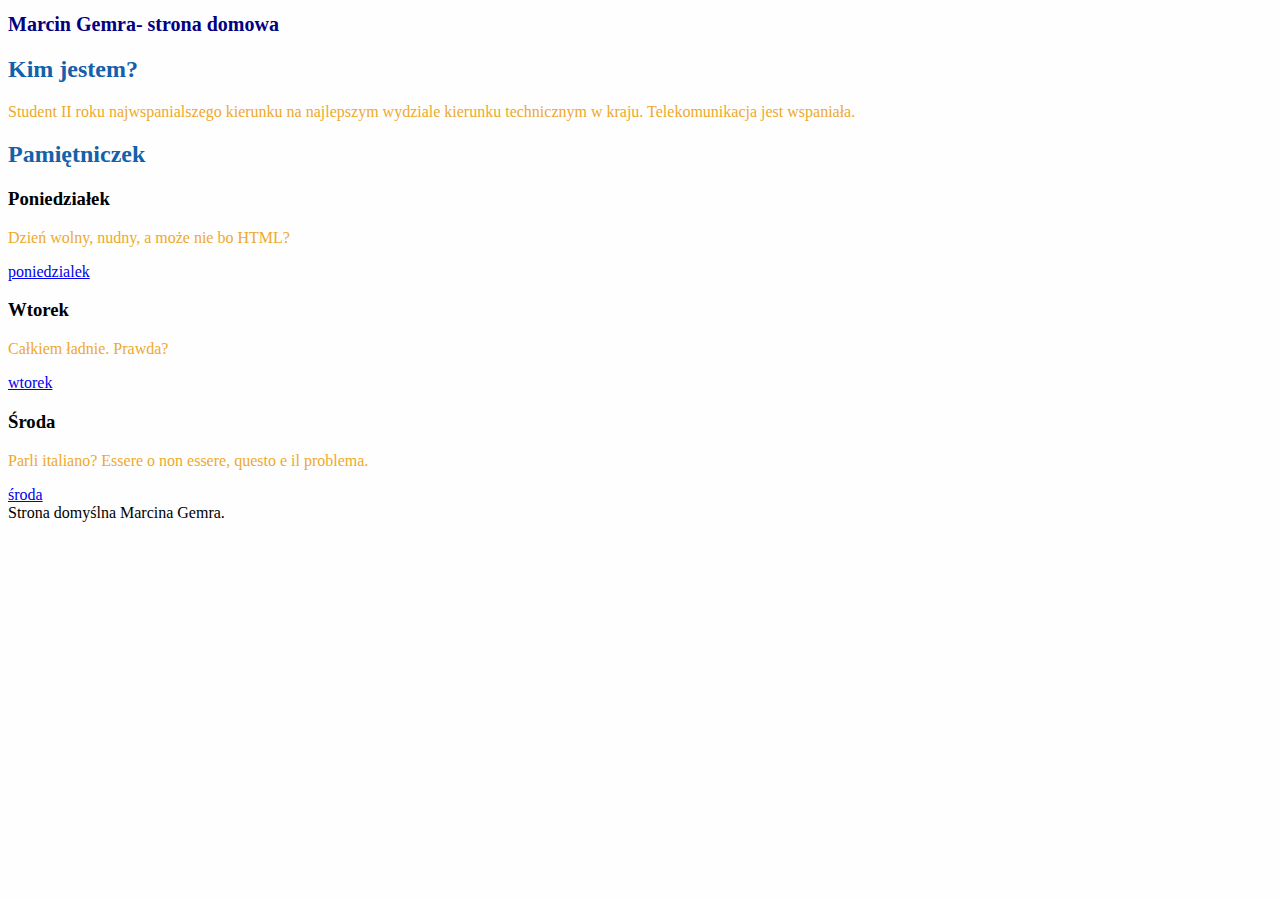
==== index.html @ 68c902b4 "initial" ====
<!DOCTYPE html>
<html lang="pl">

<head>
    <meta charset="UTF-8">
    <meta name="viewport" content="width=device-width, initial-scale=1.0">
    <meta http-equiv="X-UA-Compatible" content="ie=edge">
    <title>Document</title>
    <link rel="stylesheet" href="style.css" type="text/css">
</head>

<body>
    <main>
        <header>
            <h1 class="mainHeader">
                Marcin Gemra- strona domowa
            </h1>

        </header>


        <section>
            <h2 class="sectionHeader">
                Kim jestem?
            </h2>
            <p>
                Student II roku najwspanialszego kierunku na najlepszym wydziale kierunku technicznym w kraju. Telekomunikacja jest wspaniała.
            </p>
        </section>

        <section>
            <h2 class="sectionHeader">
                Pamiętniczek
            </h2>

            <section>
                <h3>
                    Poniedziałek
                </h3>
                <p>
                    Dzień wolny, nudny, a może nie bo HTML?
                </p>
                <a href="poniedzialek.html">poniedzialek</a>
            </section>

            <section>
                <h3>
                    Wtorek
                </h3>
                <p>
                    Całkiem ładnie. Prawda?
                </p>
                <a href="wtorek.html">wtorek</a>
            </section>

            <section>
                <h3>
                    Środa
                </h3>
                <p>
                    Parli italiano? Essere o non essere, questo e il problema.
                </p>
                <a href="sroda.html">środa</a>
            </section>
        </section>


        <footer>
            Strona domyślna Marcina Gemra.
        </footer>
    </main>
    <script src="main.js"></script>

</body>

</html>
---- style.css ----
body {
    background: #fefefe;
}

h1 {
    color: navy;
}

h2{
    color: #1460aa;
}

p {
    color: rgb(238, 169, 42);
}

.mainHeader
{
font-size: 20px;
}

.wtorekHeader
{
    font-size: 18px;
    background: #1460aa;
}
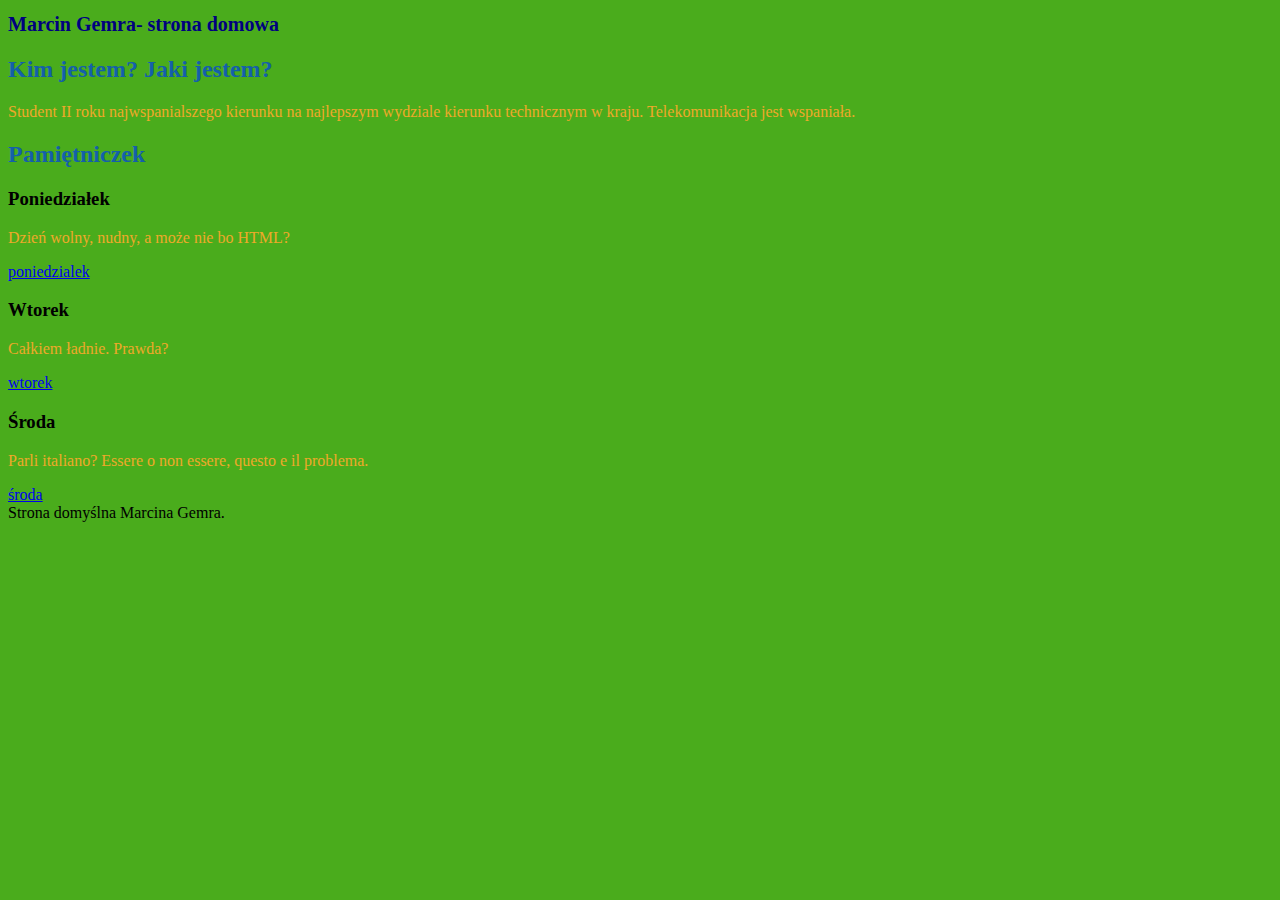
==== commit 1aa971dd: "feat: new index.html" ====
--- a/index.html
+++ b/index.html
@@ -21,7 +21,7 @@
 
         <section>
             <h2 class="sectionHeader">
-                Kim jestem?
+                Kim jestem? Jaki jestem?
             </h2>
             <p>
                 Student II roku najwspanialszego kierunku na najlepszym wydziale kierunku technicznym w kraju. Telekomunikacja jest wspaniała.
--- a/style.css
+++ b/style.css
@@ -1,5 +1,5 @@
 body {
-    background: #fefefe;
+    background: #4aac1c;
 }
 
 h1 {
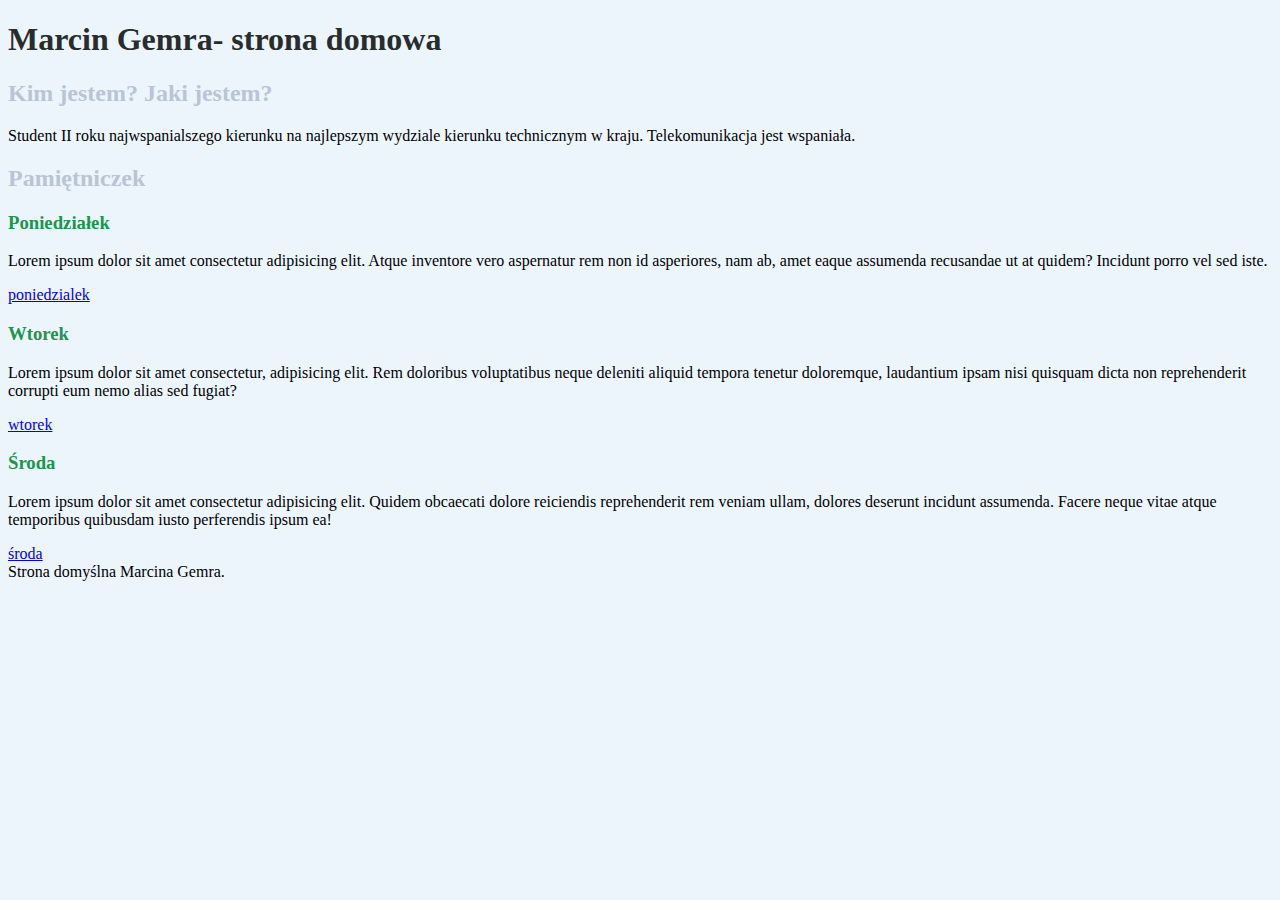
==== commit 4ad945df: "modified class names and changed style" ====
--- a/index.html
+++ b/index.html
@@ -23,8 +23,9 @@
             <h2 class="sectionHeader">
                 Kim jestem? Jaki jestem?
             </h2>
-            <p>
-                Student II roku najwspanialszego kierunku na najlepszym wydziale kierunku technicznym w kraju. Telekomunikacja jest wspaniała.
+            <p class="paragraph">
+                Student II roku najwspanialszego kierunku na najlepszym wydziale kierunku technicznym w kraju.
+                Telekomunikacja jest wspaniała.
             </p>
         </section>
 
@@ -33,34 +34,39 @@
                 Pamiętniczek
             </h2>
 
-            <section>
-                <h3>
+            <section class = "section">
+                <h3 class = "thirdHeader">
                     Poniedziałek
-                </h3>
-                <p>
-                    Dzień wolny, nudny, a może nie bo HTML?
+                </h3 class = "thirdHeader">
+                <p class= "paragraph">
+                    Lorem ipsum dolor sit amet consectetur adipisicing elit. Atque inventore vero aspernatur rem non id
+                    asperiores, nam ab, amet eaque assumenda recusandae ut at quidem? Incidunt porro vel sed iste.
                 </p>
-                <a href="poniedzialek.html">poniedzialek</a>
+                <a class="link" href="poniedzialek.html">poniedzialek</a>
             </section>
 
-            <section>
-                <h3>
+            <section class = "section">
+                <h3 class = "thirdHeader">
                     Wtorek
-                </h3>
-                <p>
-                    Całkiem ładnie. Prawda?
+                </h3 class = "thirdHeader">
+                <p class= "paragraph">
+                    Lorem ipsum dolor sit amet consectetur, adipisicing elit. Rem doloribus voluptatibus neque deleniti
+                    aliquid tempora tenetur doloremque, laudantium ipsam nisi quisquam dicta non reprehenderit corrupti
+                    eum nemo alias sed fugiat?
                 </p>
-                <a href="wtorek.html">wtorek</a>
+                <a class="link" href="wtorek.html">wtorek</a>
             </section>
 
-            <section>
-                <h3>
+            <section class = "section">
+                <h3 class = "thirdHeader">
                     Środa
-                </h3>
-                <p>
-                    Parli italiano? Essere o non essere, questo e il problema.
+                </h3 class = "thirdHeader">
+                <p class= "paragraph">
+                    Lorem ipsum dolor sit amet consectetur adipisicing elit. Quidem obcaecati dolore reiciendis
+                    reprehenderit rem veniam ullam, dolores deserunt incidunt assumenda. Facere neque vitae atque
+                    temporibus quibusdam iusto perferendis ipsum ea!
                 </p>
-                <a href="sroda.html">środa</a>
+                <a class="link" href="sroda.html">środa</a>
             </section>
         </section>
 
--- a/style.css
+++ b/style.css
@@ -1,26 +1,18 @@
 body {
-    background: #4aac1c;
+    background: #EDF5FC;
 }
 
-h1 {
-    color: navy;
+.mainHeader {
+   color: #272D2D;
 }
 
-h2{
-    color: #1460aa;
+.sectionHeader {
+    color: #B8C5D6;
 }
 
-p {
-    color: rgb(238, 169, 42);
+.thirdHeader{
+    color: #1A964E;
 }
-
-.mainHeader
-{
-font-size: 20px;
-}
-
-.wtorekHeader
-{
-    font-size: 18px;
-    background: #1460aa;
-}
+link{
+    color: #A6B1E1;
+}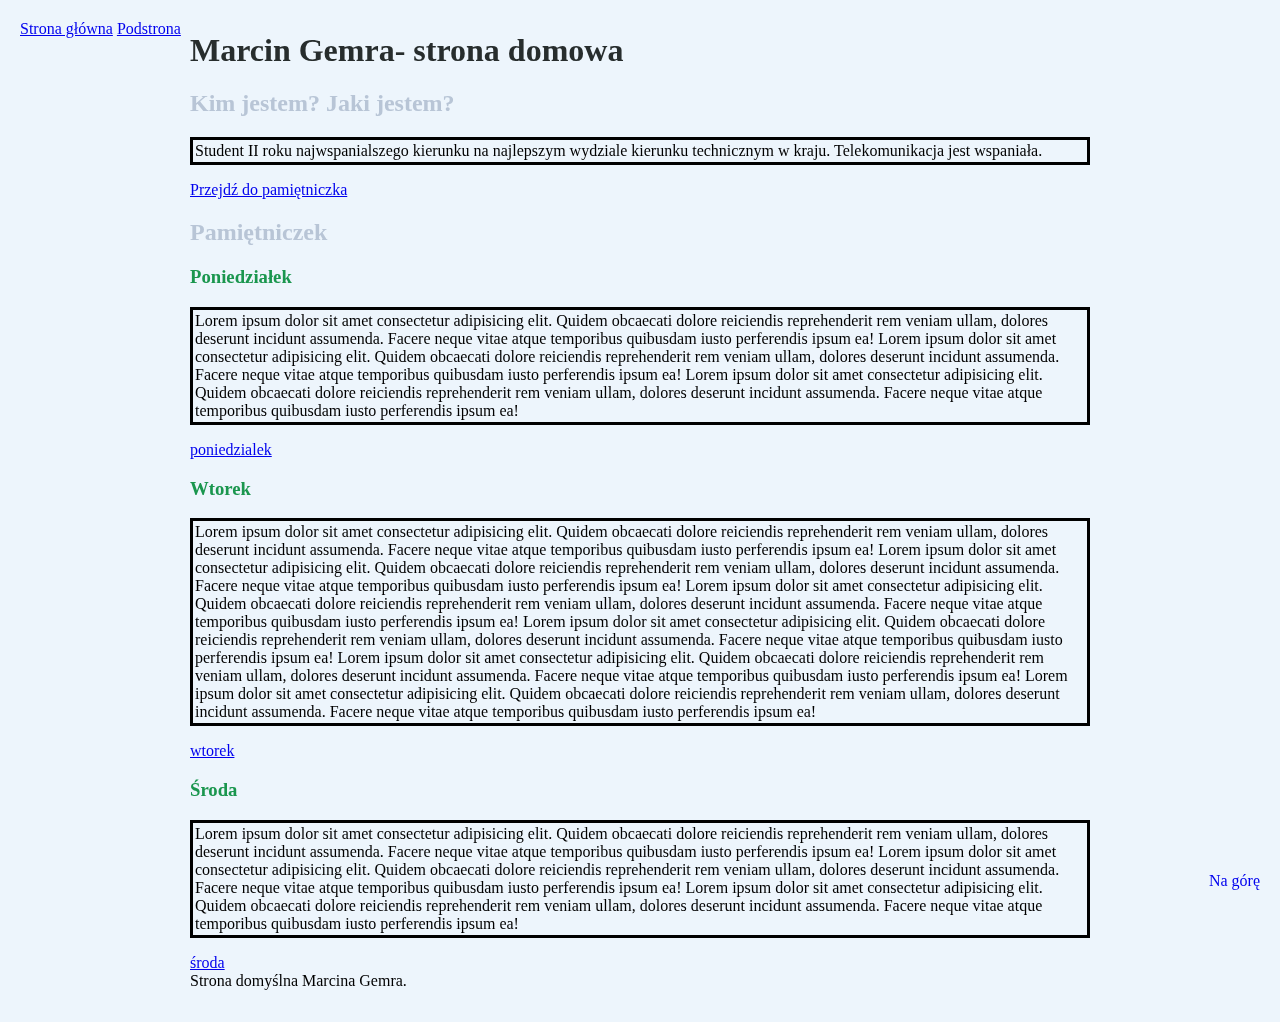
==== commit aaadd507: "added top and fixed classes names" ====
--- a/index.html
+++ b/index.html
@@ -10,70 +10,107 @@
 </head>
 
 <body>
-    <main>
-        <header>
-            <h1 class="mainHeader">
+
+    <header class="navigation">
+        <a href="index.html">Strona główna</a>
+        <a href="podstrona.html">Podstrona</a>
+        
+
+    </header>
+
+    <main  id="top" class="main">
+        <header class= "header">
+            <h1 >
                 Marcin Gemra- strona domowa
             </h1>
-
         </header>
 
 
-        <section>
-            <h2 class="sectionHeader">
-                Kim jestem? Jaki jestem?
-            </h2>
+    <section class="about">
+        <h2 class="sectionHeader">
+            Kim jestem? Jaki jestem?
+        </h2>
+        <p class="paragraph">
+            Student II roku najwspanialszego kierunku na najlepszym wydziale kierunku technicznym w kraju.
+            Telekomunikacja jest wspaniała.
+        </p>
+        <a class="link" href="#diary">Przejdź do pamiętniczka</a>
+    </section>
+
+    <section id=diary>
+        <h2 class="sectionHeader">
+            Pamiętniczek
+        </h2>
+
+        <section class="section">
+            <h3 class="thirdHeader">
+                Poniedziałek
+            </h3 class="thirdHeader">
             <p class="paragraph">
-                Student II roku najwspanialszego kierunku na najlepszym wydziale kierunku technicznym w kraju.
-                Telekomunikacja jest wspaniała.
+                Lorem ipsum dolor sit amet consectetur adipisicing elit. Quidem obcaecati dolore reiciendis
+                reprehenderit rem veniam ullam, dolores deserunt incidunt assumenda. Facere neque vitae atque
+                temporibus quibusdam iusto perferendis ipsum ea!
+                Lorem ipsum dolor sit amet consectetur adipisicing elit. Quidem obcaecati dolore reiciendis
+                reprehenderit rem veniam ullam, dolores deserunt incidunt assumenda. Facere neque vitae atque
+                temporibus quibusdam iusto perferendis ipsum ea!
+                Lorem ipsum dolor sit amet consectetur adipisicing elit. Quidem obcaecati dolore reiciendis
+                reprehenderit rem veniam ullam, dolores deserunt incidunt assumenda. Facere neque vitae atque
+                temporibus quibusdam iusto perferendis ipsum ea!
             </p>
+            <a class="link" href="poniedzialek.html">poniedzialek</a>
         </section>
 
-        <section>
-            <h2 class="sectionHeader">
-                Pamiętniczek
-            </h2>
-
-            <section class = "section">
-                <h3 class = "thirdHeader">
-                    Poniedziałek
-                </h3 class = "thirdHeader">
-                <p class= "paragraph">
-                    Lorem ipsum dolor sit amet consectetur adipisicing elit. Atque inventore vero aspernatur rem non id
-                    asperiores, nam ab, amet eaque assumenda recusandae ut at quidem? Incidunt porro vel sed iste.
-                </p>
-                <a class="link" href="poniedzialek.html">poniedzialek</a>
-            </section>
-
-            <section class = "section">
-                <h3 class = "thirdHeader">
-                    Wtorek
-                </h3 class = "thirdHeader">
-                <p class= "paragraph">
-                    Lorem ipsum dolor sit amet consectetur, adipisicing elit. Rem doloribus voluptatibus neque deleniti
-                    aliquid tempora tenetur doloremque, laudantium ipsam nisi quisquam dicta non reprehenderit corrupti
-                    eum nemo alias sed fugiat?
-                </p>
-                <a class="link" href="wtorek.html">wtorek</a>
-            </section>
-
-            <section class = "section">
-                <h3 class = "thirdHeader">
-                    Środa
-                </h3 class = "thirdHeader">
-                <p class= "paragraph">
-                    Lorem ipsum dolor sit amet consectetur adipisicing elit. Quidem obcaecati dolore reiciendis
-                    reprehenderit rem veniam ullam, dolores deserunt incidunt assumenda. Facere neque vitae atque
-                    temporibus quibusdam iusto perferendis ipsum ea!
-                </p>
-                <a class="link" href="sroda.html">środa</a>
-            </section>
+        <section class="section">
+            <h3 class="thirdHeader">
+                Wtorek
+            </h3 class="thirdHeader">
+            <p class="paragraph">
+                Lorem ipsum dolor sit amet consectetur adipisicing elit. Quidem obcaecati dolore reiciendis
+                reprehenderit rem veniam ullam, dolores deserunt incidunt assumenda. Facere neque vitae atque
+                temporibus quibusdam iusto perferendis ipsum ea!
+                Lorem ipsum dolor sit amet consectetur adipisicing elit. Quidem obcaecati dolore reiciendis
+                reprehenderit rem veniam ullam, dolores deserunt incidunt assumenda. Facere neque vitae atque
+                temporibus quibusdam iusto perferendis ipsum ea!
+                Lorem ipsum dolor sit amet consectetur adipisicing elit. Quidem obcaecati dolore reiciendis
+                reprehenderit rem veniam ullam, dolores deserunt incidunt assumenda. Facere neque vitae atque
+                temporibus quibusdam iusto perferendis ipsum ea!
+                Lorem ipsum dolor sit amet consectetur adipisicing elit. Quidem obcaecati dolore reiciendis
+                reprehenderit rem veniam ullam, dolores deserunt incidunt assumenda. Facere neque vitae atque
+                temporibus quibusdam iusto perferendis ipsum ea!
+                Lorem ipsum dolor sit amet consectetur adipisicing elit. Quidem obcaecati dolore reiciendis
+                reprehenderit rem veniam ullam, dolores deserunt incidunt assumenda. Facere neque vitae atque
+                temporibus quibusdam iusto perferendis ipsum ea!
+                Lorem ipsum dolor sit amet consectetur adipisicing elit. Quidem obcaecati dolore reiciendis
+                reprehenderit rem veniam ullam, dolores deserunt incidunt assumenda. Facere neque vitae atque
+                temporibus quibusdam iusto perferendis ipsum ea!
+            </p>
+            <a class="link" href="wtorek.html">wtorek</a>
         </section>
 
+        <section class="section">
+            <h3 class="thirdHeader">
+                Środa
+            </h3 class="thirdHeader">
+            <p class="paragraph">
+                Lorem ipsum dolor sit amet consectetur adipisicing elit. Quidem obcaecati dolore reiciendis
+                reprehenderit rem veniam ullam, dolores deserunt incidunt assumenda. Facere neque vitae atque
+                temporibus quibusdam iusto perferendis ipsum ea!
+                Lorem ipsum dolor sit amet consectetur adipisicing elit. Quidem obcaecati dolore reiciendis
+                reprehenderit rem veniam ullam, dolores deserunt incidunt assumenda. Facere neque vitae atque
+                temporibus quibusdam iusto perferendis ipsum ea!
+                Lorem ipsum dolor sit amet consectetur adipisicing elit. Quidem obcaecati dolore reiciendis
+                reprehenderit rem veniam ullam, dolores deserunt incidunt assumenda. Facere neque vitae atque
+                temporibus quibusdam iusto perferendis ipsum ea!
+            </p>
+            <a class="link" href="sroda.html">środa</a>
+        </section>
+    </section>
 
-        <footer>
-            Strona domyślna Marcina Gemra.
-        </footer>
+
+    <footer>
+        <a href="#top" class="top">Na górę</a>
+        Strona domyślna Marcina Gemra.
+    </footer>
     </main>
     <script src="main.js"></script>
 
--- a/style.css
+++ b/style.css
@@ -1,13 +1,25 @@
 body {
     background: #EDF5FC;
+
 }
 
-.mainHeader {
+.main {
+    width: 100%;
+    max-width: 900px;
+    margin : 32px auto;
+    position: relative;
+}
+
+.header {
    color: #272D2D;
+   
 }
 
 .sectionHeader {
     color: #B8C5D6;
+}
+.about{
+    
 }
 
 .thirdHeader{
@@ -15,4 +27,48 @@
 }
 link{
     color: #A6B1E1;
+}
+
+.paragraph{
+
+padding: 2px;
+border: solid;
+}
+
+.box, .testBox{
+    width: 100px;
+    height: 100px;
+    background: #1A964E;
+    padding: 10px;
+    border: red solid;
+    margin: 20px;
+    position: absolute;
+}
+
+.box{
+    background: blue;
+    z-index: 3;
+    left: 50%;
+    top:10px;
+}
+.testBox{
+    z-index: 2;
+    left: 45%;
+    top : 50px;
+}
+
+.top{
+    position: fixed;
+    bottom: 10px;
+    right: 20px;
+    text-decoration: none;
+}
+
+.navigation{
+    position:fixed;
+    top: 10px;
+    left : 10px;
+    box-sizing: border-box;
+    padding: 10px;
+    text-decoration: none;
 }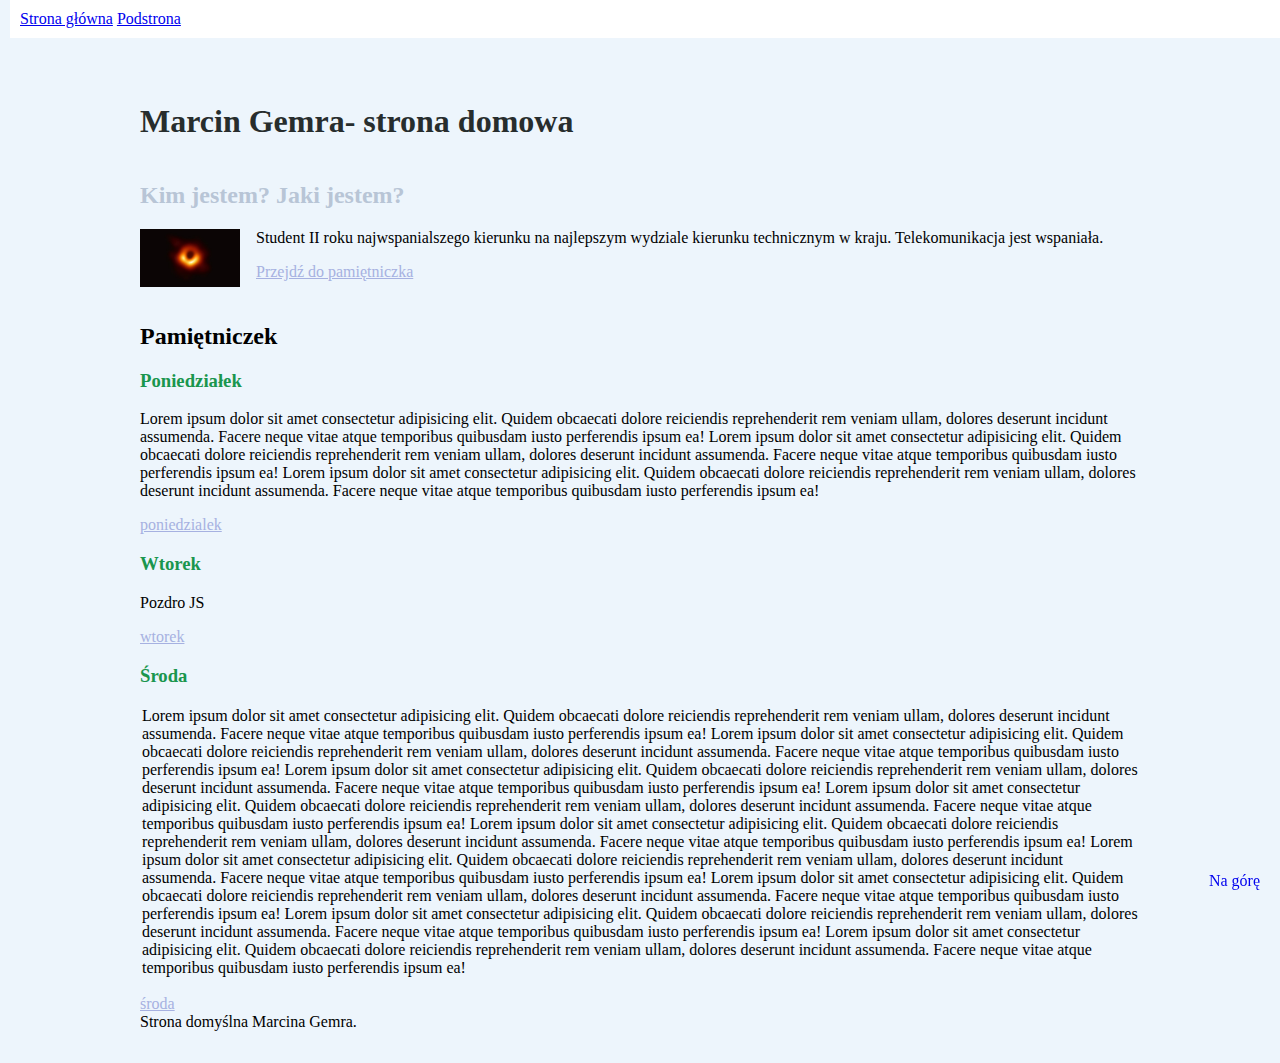
==== commit 2f3e3840: "modified class names" ====
--- a/index.html
+++ b/index.html
@@ -14,103 +14,126 @@
     <header class="navigation">
         <a href="index.html">Strona główna</a>
         <a href="podstrona.html">Podstrona</a>
-        
+
 
     </header>
 
-    <main  id="top" class="main">
-        <header class= "header">
-            <h1 >
+    <main id="top" class="main">
+        <header class="header">
+            <h1>
                 Marcin Gemra- strona domowa
             </h1>
         </header>
 
 
-    <section class="about">
-        <h2 class="sectionHeader">
-            Kim jestem? Jaki jestem?
-        </h2>
-        <p class="paragraph">
-            Student II roku najwspanialszego kierunku na najlepszym wydziale kierunku technicznym w kraju.
-            Telekomunikacja jest wspaniała.
-        </p>
-        <a class="link" href="#diary">Przejdź do pamiętniczka</a>
-    </section>
+        <section class="about">
 
-    <section id=diary>
-        <h2 class="sectionHeader">
-            Pamiętniczek
-        </h2>
 
-        <section class="section">
-            <h3 class="thirdHeader">
-                Poniedziałek
-            </h3 class="thirdHeader">
-            <p class="paragraph">
-                Lorem ipsum dolor sit amet consectetur adipisicing elit. Quidem obcaecati dolore reiciendis
-                reprehenderit rem veniam ullam, dolores deserunt incidunt assumenda. Facere neque vitae atque
-                temporibus quibusdam iusto perferendis ipsum ea!
-                Lorem ipsum dolor sit amet consectetur adipisicing elit. Quidem obcaecati dolore reiciendis
-                reprehenderit rem veniam ullam, dolores deserunt incidunt assumenda. Facere neque vitae atque
-                temporibus quibusdam iusto perferendis ipsum ea!
-                Lorem ipsum dolor sit amet consectetur adipisicing elit. Quidem obcaecati dolore reiciendis
-                reprehenderit rem veniam ullam, dolores deserunt incidunt assumenda. Facere neque vitae atque
-                temporibus quibusdam iusto perferendis ipsum ea!
+            <h2 class="about__header">
+                Kim jestem? Jaki jestem?
+            </h2>
+
+
+            <p class="about__paragraph">
+                <img src="czdz.png" alt="zdjęcie czarnej dziury" class="about__photo">
+                Student II roku najwspanialszego kierunku na najlepszym wydziale kierunku technicznym w kraju.
+                Telekomunikacja jest wspaniała.
             </p>
-            <a class="link" href="poniedzialek.html">poniedzialek</a>
+            <a class="about__link" href="#diary">Przejdź do pamiętniczka</a>
         </section>
 
-        <section class="section">
-            <h3 class="thirdHeader">
-                Wtorek
-            </h3 class="thirdHeader">
-            <p class="paragraph">
-                Lorem ipsum dolor sit amet consectetur adipisicing elit. Quidem obcaecati dolore reiciendis
-                reprehenderit rem veniam ullam, dolores deserunt incidunt assumenda. Facere neque vitae atque
-                temporibus quibusdam iusto perferendis ipsum ea!
-                Lorem ipsum dolor sit amet consectetur adipisicing elit. Quidem obcaecati dolore reiciendis
-                reprehenderit rem veniam ullam, dolores deserunt incidunt assumenda. Facere neque vitae atque
-                temporibus quibusdam iusto perferendis ipsum ea!
-                Lorem ipsum dolor sit amet consectetur adipisicing elit. Quidem obcaecati dolore reiciendis
-                reprehenderit rem veniam ullam, dolores deserunt incidunt assumenda. Facere neque vitae atque
-                temporibus quibusdam iusto perferendis ipsum ea!
-                Lorem ipsum dolor sit amet consectetur adipisicing elit. Quidem obcaecati dolore reiciendis
-                reprehenderit rem veniam ullam, dolores deserunt incidunt assumenda. Facere neque vitae atque
-                temporibus quibusdam iusto perferendis ipsum ea!
-                Lorem ipsum dolor sit amet consectetur adipisicing elit. Quidem obcaecati dolore reiciendis
-                reprehenderit rem veniam ullam, dolores deserunt incidunt assumenda. Facere neque vitae atque
-                temporibus quibusdam iusto perferendis ipsum ea!
-                Lorem ipsum dolor sit amet consectetur adipisicing elit. Quidem obcaecati dolore reiciendis
-                reprehenderit rem veniam ullam, dolores deserunt incidunt assumenda. Facere neque vitae atque
-                temporibus quibusdam iusto perferendis ipsum ea!
-            </p>
-            <a class="link" href="wtorek.html">wtorek</a>
+        <section id=diary>
+            <h2 class="diary__header">
+                Pamiętniczek
+            </h2>
+
+            <section class="diary__section">
+                <h3 class="diary__section diary__section--header">
+                    Poniedziałek
+                </h3 >
+                <p class="diary__paragraph">
+                    Lorem ipsum dolor sit amet consectetur adipisicing elit. Quidem obcaecati dolore reiciendis
+                    reprehenderit rem veniam ullam, dolores deserunt incidunt assumenda. Facere neque vitae atque
+                    temporibus quibusdam iusto perferendis ipsum ea!
+                    Lorem ipsum dolor sit amet consectetur adipisicing elit. Quidem obcaecati dolore reiciendis
+                    reprehenderit rem veniam ullam, dolores deserunt incidunt assumenda. Facere neque vitae atque
+                    temporibus quibusdam iusto perferendis ipsum ea!
+                    Lorem ipsum dolor sit amet consectetur adipisicing elit. Quidem obcaecati dolore reiciendis
+                    reprehenderit rem veniam ullam, dolores deserunt incidunt assumenda. Facere neque vitae atque
+                    temporibus quibusdam iusto perferendis ipsum ea!
+                </p>
+                <a class="diary__link" href="poniedzialek.html">poniedzialek</a>
+            </section>
+
+            <section class="diary__section">
+                <h3 class="diary__section diary__section--header">
+                    Wtorek
+                </h3 >
+                <p class="diary__paragraph">
+                    Lorem ipsum dolor sit amet consectetur adipisicing elit. Quidem obcaecati dolore reiciendis
+                    reprehenderit rem veniam ullam, dolores deserunt incidunt assumenda. Facere neque vitae atque
+                    temporibus quibusdam iusto perferendis ipsum ea!
+                    Lorem ipsum dolor sit amet consectetur adipisicing elit. Quidem obcaecati dolore reiciendis
+                    reprehenderit rem veniam ullam, dolores deserunt incidunt assumenda. Facere neque vitae atque
+                    temporibus quibusdam iusto perferendis ipsum ea!
+                    Lorem ipsum dolor sit amet consectetur adipisicing elit. Quidem obcaecati dolore reiciendis
+                    reprehenderit rem veniam ullam, dolores deserunt incidunt assumenda. Facere neque vitae atque
+                    temporibus quibusdam iusto perferendis ipsum ea!
+                    Lorem ipsum dolor sit amet consectetur adipisicing elit. Quidem obcaecati dolore reiciendis
+                    reprehenderit rem veniam ullam, dolores deserunt incidunt assumenda. Facere neque vitae atque
+                    temporibus quibusdam iusto perferendis ipsum ea!
+                    Lorem ipsum dolor sit amet consectetur adipisicing elit. Quidem obcaecati dolore reiciendis
+                    reprehenderit rem veniam ullam, dolores deserunt incidunt assumenda. Facere neque vitae atque
+                    temporibus quibusdam iusto perferendis ipsum ea!
+                    Lorem ipsum dolor sit amet consectetur adipisicing elit. Quidem obcaecati dolore reiciendis
+                    reprehenderit rem veniam ullam, dolores deserunt incidunt assumenda. Facere neque vitae atque
+                    temporibus quibusdam iusto perferendis ipsum ea!
+                </p>
+                <a class="diary__link" href="wtorek.html">wtorek</a>
+            </section>
+
+            <section class="diary__section">
+                <h3 class="diary__section diary__section--header">
+                    Środa
+                </h3>
+                <p class="diary_paragraph">
+                    Lorem ipsum dolor sit amet consectetur adipisicing elit. Quidem obcaecati dolore reiciendis
+                    reprehenderit rem veniam ullam, dolores deserunt incidunt assumenda. Facere neque vitae atque
+                    temporibus quibusdam iusto perferendis ipsum ea!
+                    Lorem ipsum dolor sit amet consectetur adipisicing elit. Quidem obcaecati dolore reiciendis
+                    reprehenderit rem veniam ullam, dolores deserunt incidunt assumenda. Facere neque vitae atque
+                    temporibus quibusdam iusto perferendis ipsum ea!
+                    Lorem ipsum dolor sit amet consectetur adipisicing elit. Quidem obcaecati dolore reiciendis
+                    reprehenderit rem veniam ullam, dolores deserunt incidunt assumenda. Facere neque vitae atque
+                    temporibus quibusdam iusto perferendis ipsum ea!
+                    Lorem ipsum dolor sit amet consectetur adipisicing elit. Quidem obcaecati dolore reiciendis
+                    reprehenderit rem veniam ullam, dolores deserunt incidunt assumenda. Facere neque vitae atque
+                    temporibus quibusdam iusto perferendis ipsum ea!
+                    Lorem ipsum dolor sit amet consectetur adipisicing elit. Quidem obcaecati dolore reiciendis
+                    reprehenderit rem veniam ullam, dolores deserunt incidunt assumenda. Facere neque vitae atque
+                    temporibus quibusdam iusto perferendis ipsum ea!
+                    Lorem ipsum dolor sit amet consectetur adipisicing elit. Quidem obcaecati dolore reiciendis
+                    reprehenderit rem veniam ullam, dolores deserunt incidunt assumenda. Facere neque vitae atque
+                    temporibus quibusdam iusto perferendis ipsum ea!
+                    Lorem ipsum dolor sit amet consectetur adipisicing elit. Quidem obcaecati dolore reiciendis
+                    reprehenderit rem veniam ullam, dolores deserunt incidunt assumenda. Facere neque vitae atque
+                    temporibus quibusdam iusto perferendis ipsum ea!
+                    Lorem ipsum dolor sit amet consectetur adipisicing elit. Quidem obcaecati dolore reiciendis
+                    reprehenderit rem veniam ullam, dolores deserunt incidunt assumenda. Facere neque vitae atque
+                    temporibus quibusdam iusto perferendis ipsum ea!
+                    Lorem ipsum dolor sit amet consectetur adipisicing elit. Quidem obcaecati dolore reiciendis
+                    reprehenderit rem veniam ullam, dolores deserunt incidunt assumenda. Facere neque vitae atque
+                    temporibus quibusdam iusto perferendis ipsum ea!
+                </p>
+                <a class="diary__link" href="sroda.html">środa</a>
+            </section>
         </section>
 
-        <section class="section">
-            <h3 class="thirdHeader">
-                Środa
-            </h3 class="thirdHeader">
-            <p class="paragraph">
-                Lorem ipsum dolor sit amet consectetur adipisicing elit. Quidem obcaecati dolore reiciendis
-                reprehenderit rem veniam ullam, dolores deserunt incidunt assumenda. Facere neque vitae atque
-                temporibus quibusdam iusto perferendis ipsum ea!
-                Lorem ipsum dolor sit amet consectetur adipisicing elit. Quidem obcaecati dolore reiciendis
-                reprehenderit rem veniam ullam, dolores deserunt incidunt assumenda. Facere neque vitae atque
-                temporibus quibusdam iusto perferendis ipsum ea!
-                Lorem ipsum dolor sit amet consectetur adipisicing elit. Quidem obcaecati dolore reiciendis
-                reprehenderit rem veniam ullam, dolores deserunt incidunt assumenda. Facere neque vitae atque
-                temporibus quibusdam iusto perferendis ipsum ea!
-            </p>
-            <a class="link" href="sroda.html">środa</a>
-        </section>
-    </section>
 
-
-    <footer>
-        <a href="#top" class="top">Na górę</a>
-        Strona domyślna Marcina Gemra.
-    </footer>
+        <footer class="footer">
+            <a href="#top" class="footer__top">Na górę</a>
+            Strona domyślna Marcina Gemra.
+        </footer>
     </main>
     <script src="main.js"></script>
 
--- a/style.css
+++ b/style.css
@@ -1,74 +1,72 @@
+
+.about{
+    overflow: hidden;
+}
+
+.about__header {
+    color: #B8C5D6;
+}
+
+.about__link, .diary__link {
+    color: #A6B1E1;
+}
+
+.about__photo{
+    float: left;
+    width: 100%;
+    max-width: 100px;
+    display: block;
+    margin: 0 16px 16px 0;
+    
+}
+
 body {
     background: #EDF5FC;
 
 }
 
-.main {
-    width: 100%;
-    max-width: 900px;
-    margin : 32px auto;
-    position: relative;
+.diary__header{
+
+}
+
+.diary_paragraph{
+padding: 2px;
+    
+}
+
+.diary__section--header{
+    color: #1A964E;
 }
 
 .header {
-   color: #272D2D;
+    color: #272D2D;
+    padding-top: 50px;
+    
+ }
+
+ .main {
+    width: 100%;
+    max-width: 1000px;
+    margin : 32px auto;
+    position: relative;
    
 }
 
-.sectionHeader {
-    color: #B8C5D6;
-}
-.about{
-    
+.navigation{
+    width: 100%;
+    position:fixed;
+    top: 0;
+    left : 10px;
+    box-sizing: border-box;
+    padding: 10px;
+    text-decoration: none;
+    background: white;
+    z-index: 2;
 }
 
-.thirdHeader{
-    color: #1A964E;
-}
-link{
-    color: #A6B1E1;
-}
-
-.paragraph{
-
-padding: 2px;
-border: solid;
-}
-
-.box, .testBox{
-    width: 100px;
-    height: 100px;
-    background: #1A964E;
-    padding: 10px;
-    border: red solid;
-    margin: 20px;
-    position: absolute;
-}
-
-.box{
-    background: blue;
-    z-index: 3;
-    left: 50%;
-    top:10px;
-}
-.testBox{
-    z-index: 2;
-    left: 45%;
-    top : 50px;
-}
-
-.top{
+.footer__top{
     position: fixed;
     bottom: 10px;
     right: 20px;
     text-decoration: none;
-}
-
-.navigation{
-    position:fixed;
-    top: 10px;
-    left : 10px;
-    box-sizing: border-box;
-    padding: 10px;
-    text-decoration: none;
 }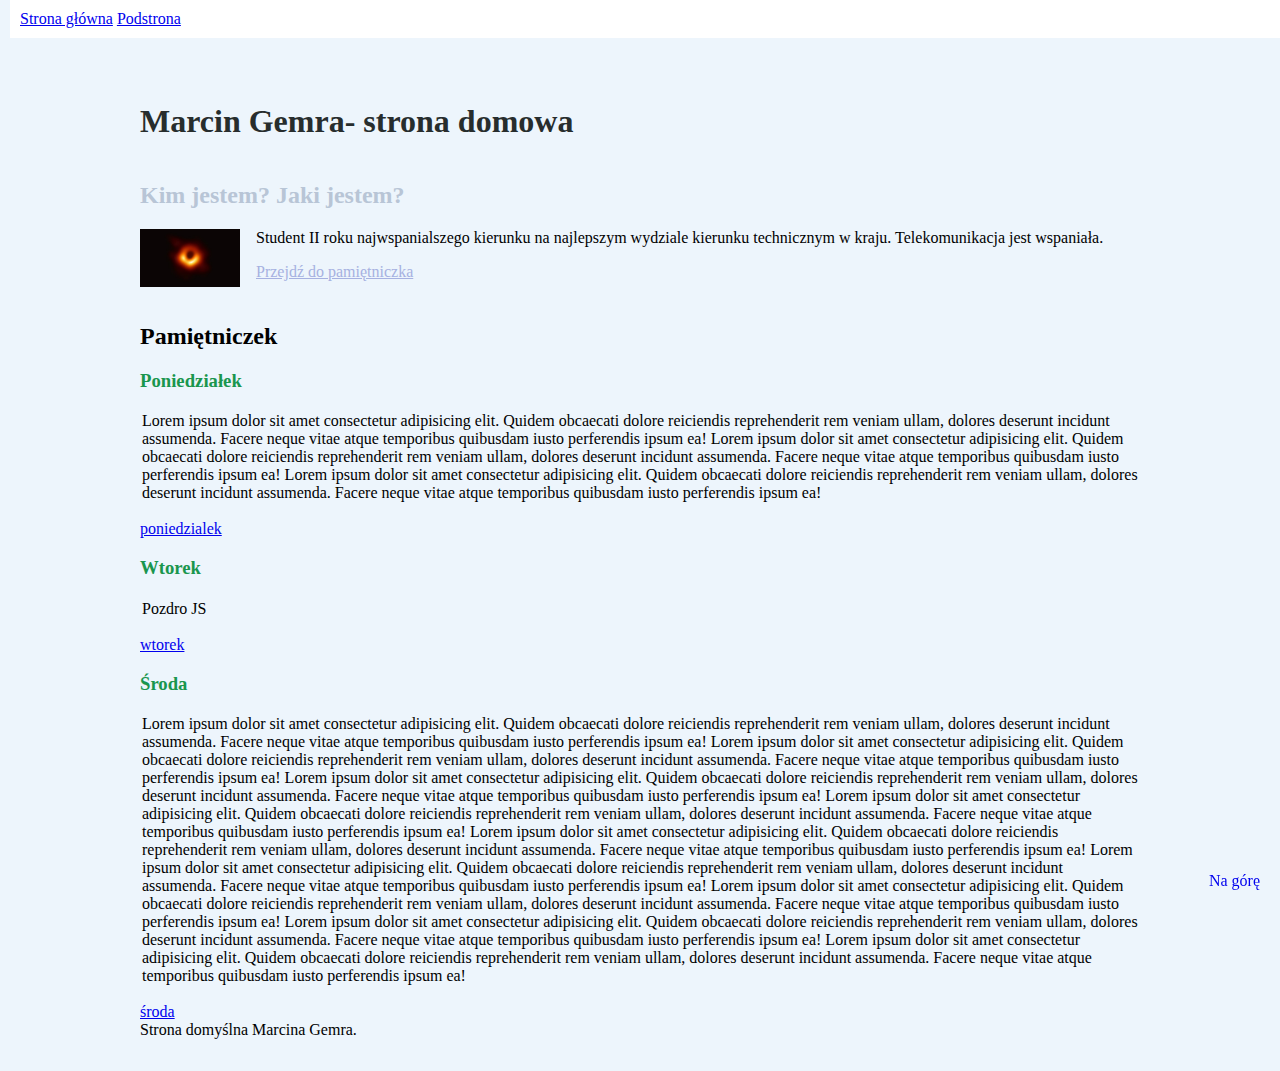
==== commit 2b07cd6a: "modified class names v2" ====
--- a/index.html
+++ b/index.html
@@ -47,11 +47,11 @@
                 Pamiętniczek
             </h2>
 
-            <section class="diary__section">
-                <h3 class="diary__section diary__section--header">
+            <section class="day">
+                <h3 class="day__header">
                     Poniedziałek
                 </h3 >
-                <p class="diary__paragraph">
+                <p class="day__paragraph">
                     Lorem ipsum dolor sit amet consectetur adipisicing elit. Quidem obcaecati dolore reiciendis
                     reprehenderit rem veniam ullam, dolores deserunt incidunt assumenda. Facere neque vitae atque
                     temporibus quibusdam iusto perferendis ipsum ea!
@@ -62,14 +62,14 @@
                     reprehenderit rem veniam ullam, dolores deserunt incidunt assumenda. Facere neque vitae atque
                     temporibus quibusdam iusto perferendis ipsum ea!
                 </p>
-                <a class="diary__link" href="poniedzialek.html">poniedzialek</a>
+                <a class="day__link" href="poniedzialek.html">poniedzialek</a>
             </section>
 
-            <section class="diary__section">
-                <h3 class="diary__section diary__section--header">
+            <section class="day">
+                <h3 class="day__header">
                     Wtorek
                 </h3 >
-                <p class="diary__paragraph">
+                <p class="day__paragraph">
                     Lorem ipsum dolor sit amet consectetur adipisicing elit. Quidem obcaecati dolore reiciendis
                     reprehenderit rem veniam ullam, dolores deserunt incidunt assumenda. Facere neque vitae atque
                     temporibus quibusdam iusto perferendis ipsum ea!
@@ -89,14 +89,14 @@
                     reprehenderit rem veniam ullam, dolores deserunt incidunt assumenda. Facere neque vitae atque
                     temporibus quibusdam iusto perferendis ipsum ea!
                 </p>
-                <a class="diary__link" href="wtorek.html">wtorek</a>
+                <a class="day__link" href="wtorek.html">wtorek</a>
             </section>
 
-            <section class="diary__section">
-                <h3 class="diary__section diary__section--header">
+            <section class="day">
+                <h3 class="day__header">
                     Środa
                 </h3>
-                <p class="diary_paragraph">
+                <p class="day__paragraph">
                     Lorem ipsum dolor sit amet consectetur adipisicing elit. Quidem obcaecati dolore reiciendis
                     reprehenderit rem veniam ullam, dolores deserunt incidunt assumenda. Facere neque vitae atque
                     temporibus quibusdam iusto perferendis ipsum ea!
@@ -125,7 +125,7 @@
                     reprehenderit rem veniam ullam, dolores deserunt incidunt assumenda. Facere neque vitae atque
                     temporibus quibusdam iusto perferendis ipsum ea!
                 </p>
-                <a class="diary__link" href="sroda.html">środa</a>
+                <a class="day__link" href="sroda.html">środa</a>
             </section>
         </section>
 
--- a/style.css
+++ b/style.css
@@ -29,12 +29,12 @@
 
 }
 
-.diary_paragraph{
+.day__paragraph{
 padding: 2px;
     
 }
 
-.diary__section--header{
+.day__header{
     color: #1A964E;
 }
 
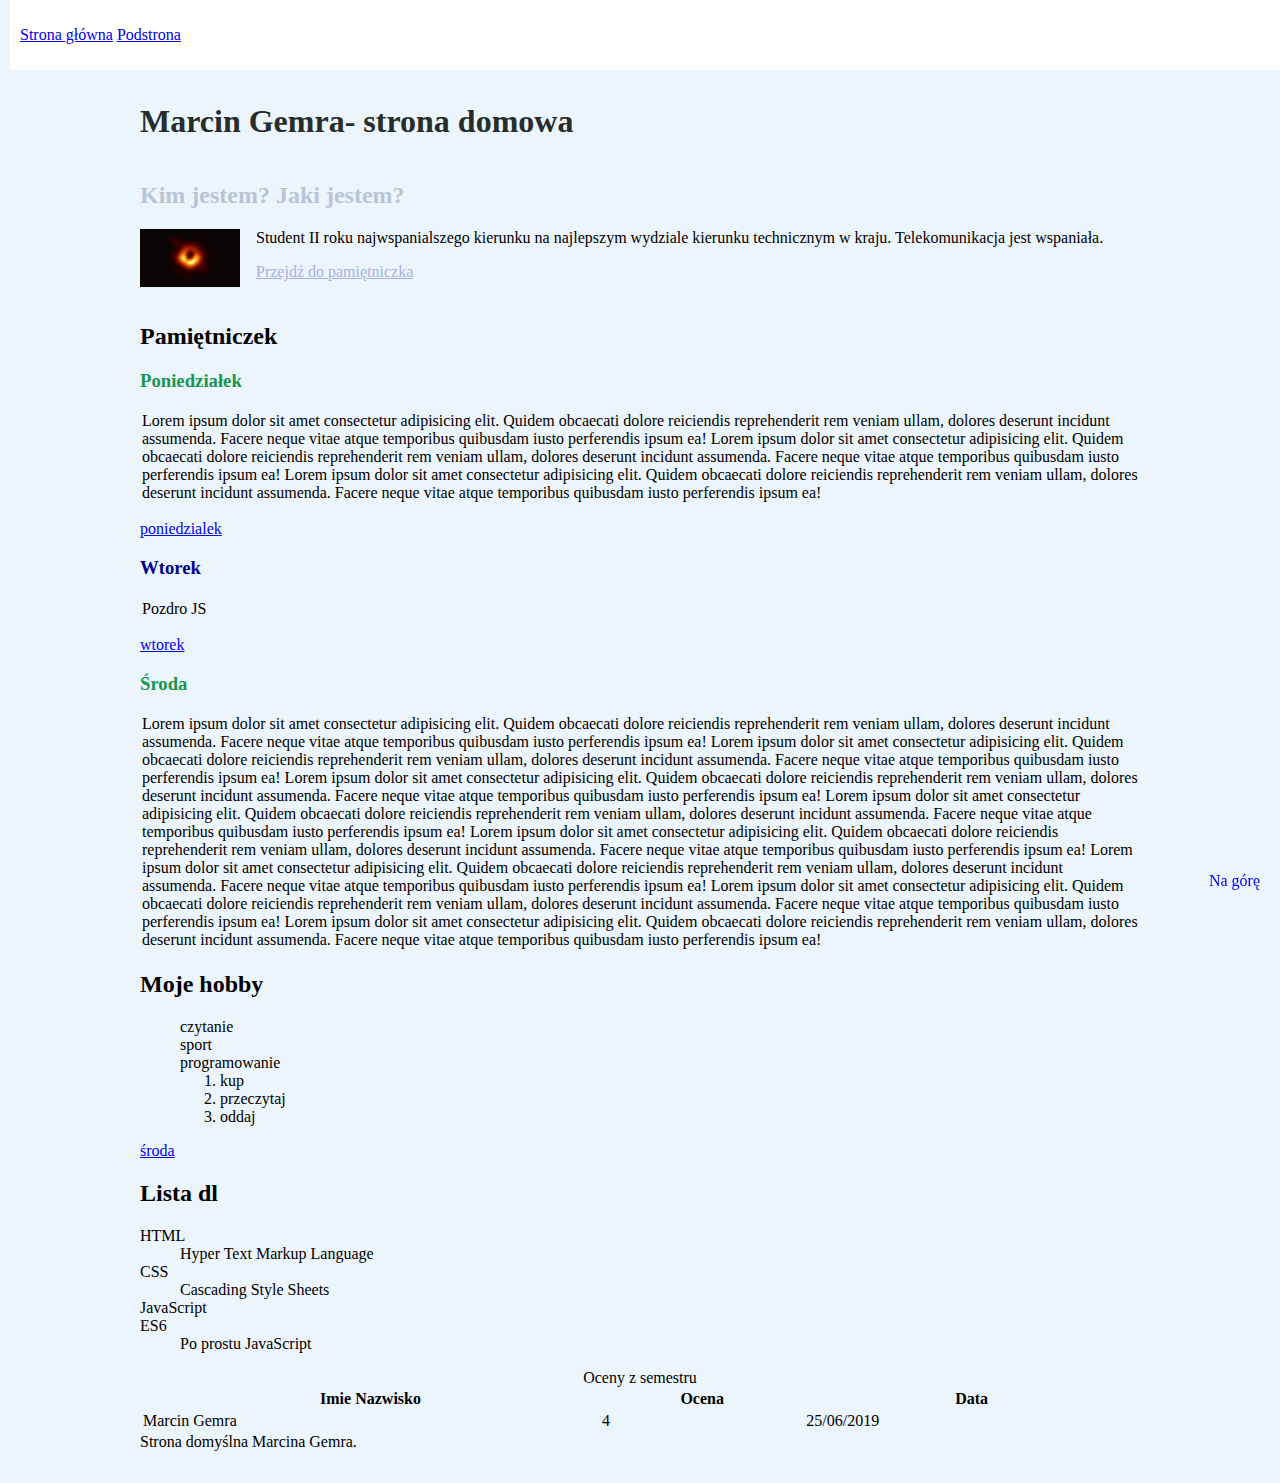
==== commit 1a06eb2c: "new html feat" ====
--- a/index.html
+++ b/index.html
@@ -11,9 +11,15 @@
 
 <body>
 
-    <header class="navigation">
-        <a href="index.html">Strona główna</a>
-        <a href="podstrona.html">Podstrona</a>
+    <header class="site-header">
+        <nav class="navigation">
+            <ul class="navigation__list">
+                <li class="navigation__item"><a href="index.html">Strona główna</a></li>
+                <li class="navigation__item"><a href="podstrona.html">Podstrona</a></li>
+            </ul>
+        </nav>
+
+
 
 
     </header>
@@ -50,7 +56,7 @@
             <section class="day">
                 <h3 class="day__header">
                     Poniedziałek
-                </h3 >
+                </h3>
                 <p class="day__paragraph">
                     Lorem ipsum dolor sit amet consectetur adipisicing elit. Quidem obcaecati dolore reiciendis
                     reprehenderit rem veniam ullam, dolores deserunt incidunt assumenda. Facere neque vitae atque
@@ -66,9 +72,9 @@
             </section>
 
             <section class="day">
-                <h3 class="day__header">
+                <h3 class="day__header day__header--tuesday">
                     Wtorek
-                </h3 >
+                </h3>
                 <p class="day__paragraph">
                     Lorem ipsum dolor sit amet consectetur adipisicing elit. Quidem obcaecati dolore reiciendis
                     reprehenderit rem veniam ullam, dolores deserunt incidunt assumenda. Facere neque vitae atque
@@ -121,12 +127,58 @@
                     Lorem ipsum dolor sit amet consectetur adipisicing elit. Quidem obcaecati dolore reiciendis
                     reprehenderit rem veniam ullam, dolores deserunt incidunt assumenda. Facere neque vitae atque
                     temporibus quibusdam iusto perferendis ipsum ea!
-                    Lorem ipsum dolor sit amet consectetur adipisicing elit. Quidem obcaecati dolore reiciendis
-                    reprehenderit rem veniam ullam, dolores deserunt incidunt assumenda. Facere neque vitae atque
-                    temporibus quibusdam iusto perferendis ipsum ea!
+                    <section class="hobby">
+                        <h2 class="hobby_header">Moje hobby</h2>
+                        <ul class="hobby__list">
+                            <li>czytanie</li>
+                            <li>sport</li>
+                            <li>programowanie</li>
+                            <li>
+                                <ol>
+                                    <li>kup</li>
+                                    <li>przeczytaj</li>
+                                    <li>oddaj</li>
+                                </ol>
+                            </li>
+                        </ul>
+                    </section>
                 </p>
                 <a class="day__link" href="sroda.html">środa</a>
             </section>
+        </section>
+
+        <section class="dl">
+            <h2>Lista dl</h2>
+
+            <dl>
+                <dt>HTML</dt>
+                <dd>Hyper Text Markup Language</dd>
+                <dt>CSS</dt>
+                <dd>Cascading Style Sheets</dd>
+                <dt>JavaScript</dt>
+                <dt>ES6</dt>
+                <dd>Po prostu JavaScript</dd>
+            </dl>
+        </section>
+
+        <section>
+            <table class="table">
+                <caption>Oceny z semestru</caption>
+                <thead>
+                    <tr>
+                        <th>Imie Nazwisko</th>
+                        <th>Ocena</th>
+                        <th>Data</th>
+                    </tr>
+                </thead>
+                <tbody>
+                    <tr>
+                        <td>Marcin Gemra</td>
+                        <td>4</td>
+                        <td>25/06/2019</td>
+                    </tr>
+                </tbody>
+            </table>
         </section>
 
 
--- a/style.css
+++ b/style.css
@@ -38,10 +38,21 @@
     color: #1A964E;
 }
 
+.day__header--tuesday{
+    color: darkblue;
+}
 .header {
     color: #272D2D;
     padding-top: 50px;
     
+ }
+
+ .hobby{
+
+ }
+
+ .hobby__list{
+     list-style: none;
  }
 
  .main {
@@ -53,6 +64,24 @@
 }
 
 .navigation{
+
+
+}
+
+.navigation__list{
+
+    list-style: none;
+    padding: 0;
+   
+}
+
+.navigation__item{
+
+   display: inline;
+  
+}
+
+.site-header{
     width: 100%;
     position:fixed;
     top: 0;
@@ -64,6 +93,9 @@
     z-index: 2;
 }
 
+.table{
+    width: 100%;
+}
 .footer__top{
     position: fixed;
     bottom: 10px;
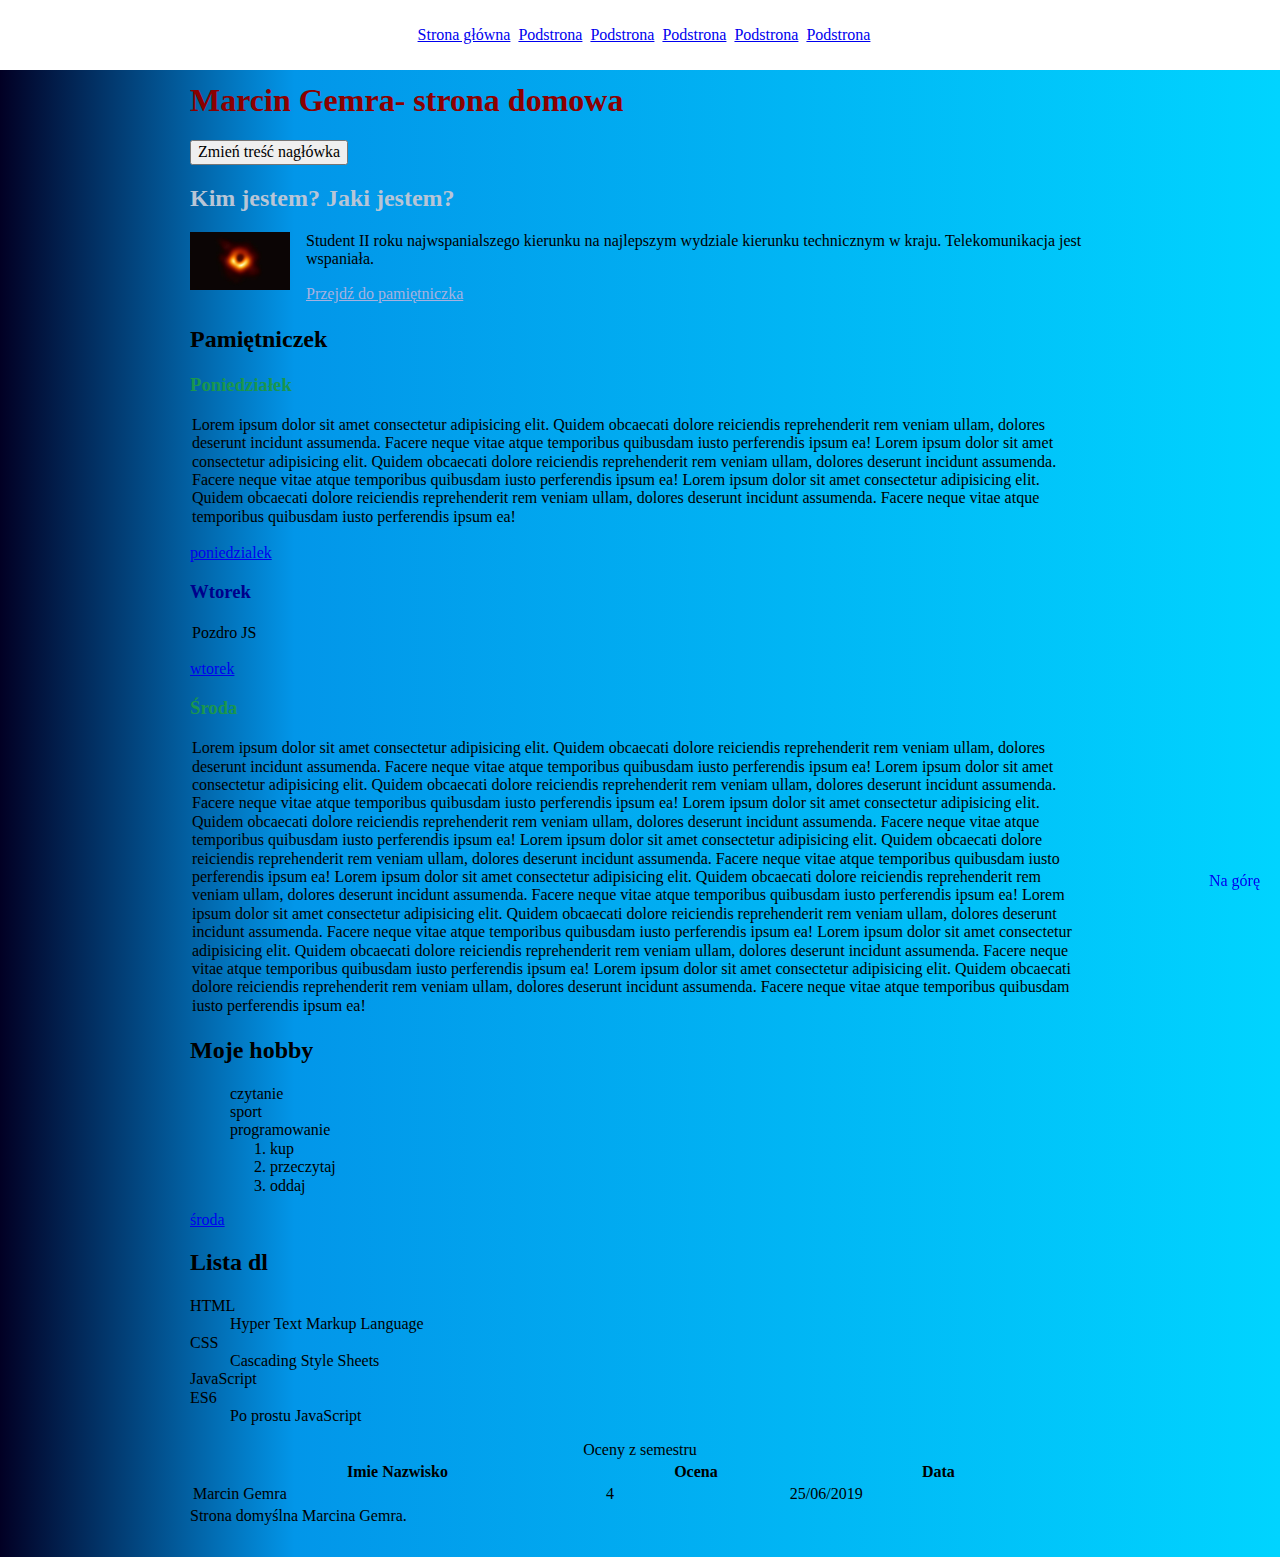
==== commit 16fc9f01: "feat: new navigation" ====
--- a/index.html
+++ b/index.html
@@ -6,6 +6,7 @@
     <meta name="viewport" content="width=device-width, initial-scale=1.0">
     <meta http-equiv="X-UA-Compatible" content="ie=edge">
     <title>Document</title>
+    <link rel="stylesheet" href="normalize.css" type="text/css">
     <link rel="stylesheet" href="style.css" type="text/css">
 </head>
 
@@ -13,12 +14,19 @@
 
     <header class="site-header">
         <nav class="navigation">
-            <ul class="navigation__list">
+            <ul class="navigation__list navigation__list--js">
                 <li class="navigation__item"><a href="index.html">Strona główna</a></li>
                 <li class="navigation__item"><a href="podstrona.html">Podstrona</a></li>
+                <li class="navigation__item"><a href="podstrona.html">Podstrona</a></li>
+                <li class="navigation__item"><a href="podstrona.html">Podstrona</a></li>
+                <li class="navigation__item"><a href="podstrona.html">Podstrona</a></li>
+                <li class="navigation__item"><a href="podstrona.html">Podstrona</a></li>
+
             </ul>
         </nav>
 
+        <button class="navigation__button navigation__button--js">&#9776;</button>
+
 
 
 
@@ -26,9 +34,11 @@
 
     <main id="top" class="main">
         <header class="header">
-            <h1>
+            <h1 class="header__title header__title--js header__title--red ">
                 Marcin Gemra- strona domowa
             </h1>
+
+            <button class="header__button header__button--js">Zmień treść nagłówka</button>
         </header>
 
 
--- a/style.css
+++ b/style.css
@@ -1,4 +1,9 @@
-
+html{
+    box-sizing: border-box;
+}
+*,*:after,*:before{
+    box-sizing: inherit;
+}
 .about{
     overflow: hidden;
 }
@@ -21,7 +26,8 @@
 }
 
 body {
-    background: #EDF5FC;
+    background: rgb(2,0,36);
+    background: linear-gradient(90deg, rgba(2,0,36,1) 0%, rgba(2,150,233,1) 23%, rgba(0,212,255,1) 100%);
 
 }
 
@@ -41,10 +47,15 @@
 .day__header--tuesday{
     color: darkblue;
 }
-.header {
+.header__title {
     color: #272D2D;
     padding-top: 50px;
     
+ }
+
+ .header__title--red{
+     color: darkred;
+     padding-top: 50px;
  }
 
  .hobby{
@@ -64,20 +75,26 @@
 }
 
 .navigation{
+    
 
 
 }
 
 .navigation__list{
 
+    display: flex;
+
+    justify-content: center;
     list-style: none;
     padding: 0;
+   
    
 }
 
 .navigation__item{
 
-   display: inline;
+    display: block;
+    margin-left: 8px;
   
 }
 
@@ -85,12 +102,12 @@
     width: 100%;
     position:fixed;
     top: 0;
-    left : 10px;
     box-sizing: border-box;
     padding: 10px;
     text-decoration: none;
     background: white;
     z-index: 2;
+    min-height: 42px;
 }
 
 .table{
@@ -101,4 +118,40 @@
     bottom: 10px;
     right: 20px;
     text-decoration: none;
+}
+
+@media(max-width: 640px){
+   
+
+    .navigation__list{
+        flex-direction: column;
+        display:none;
+    }
+
+    .navigation__list--visible{
+        display:flex;
+    }
+
+    .navigation__item{
+        margin-left: 16px;
+    }
+
+    .navigation__button{
+        border: none;
+        background: none;
+        position: absolute;
+        right: 16px;
+        top: 16px;
+    }
+   
+}
+
+@media(min-width: 641px){
+    .main{
+        max-width: 900px;
+    }
+
+    .navigation__button{
+        display:none;
+    }
 }